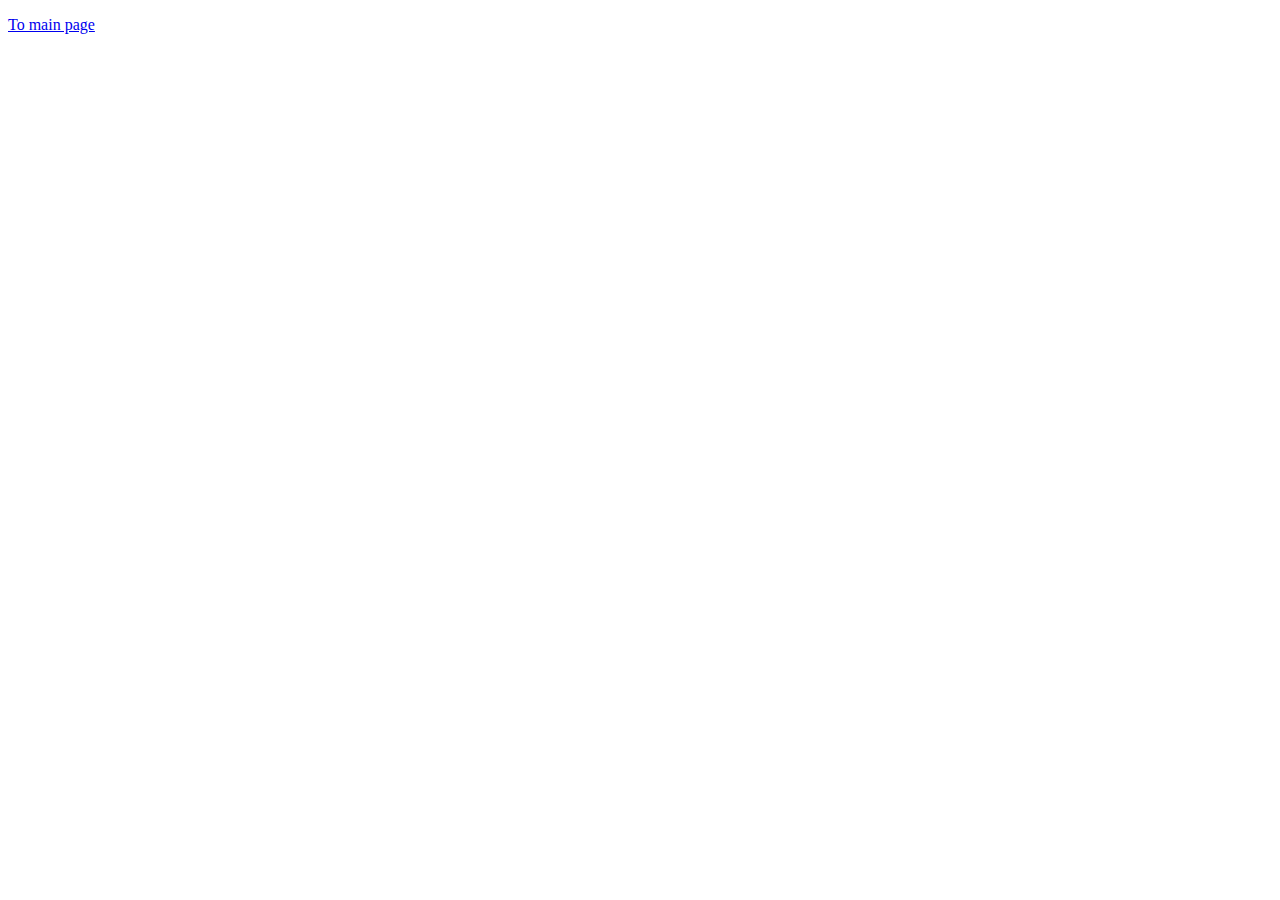
==== 01-bubbling.html @ b08e15cd "chqnges" ====
<!DOCTYPE html>
<html lang="en">
  <head>
    <meta charset="UTF-8" />
    <meta http-equiv="X-UA-Compatible" content="IE=edge" />
    <meta name="viewport" content="width=device-width, initial-scale=1.0" />
    <title>01-Bubbling</title>
  </head>
  <body>
    <p><a href="/index.html">To main page</a></p>

    <script src="./js/01-bubbling.js" type="module"></script>
  </body>
</html>
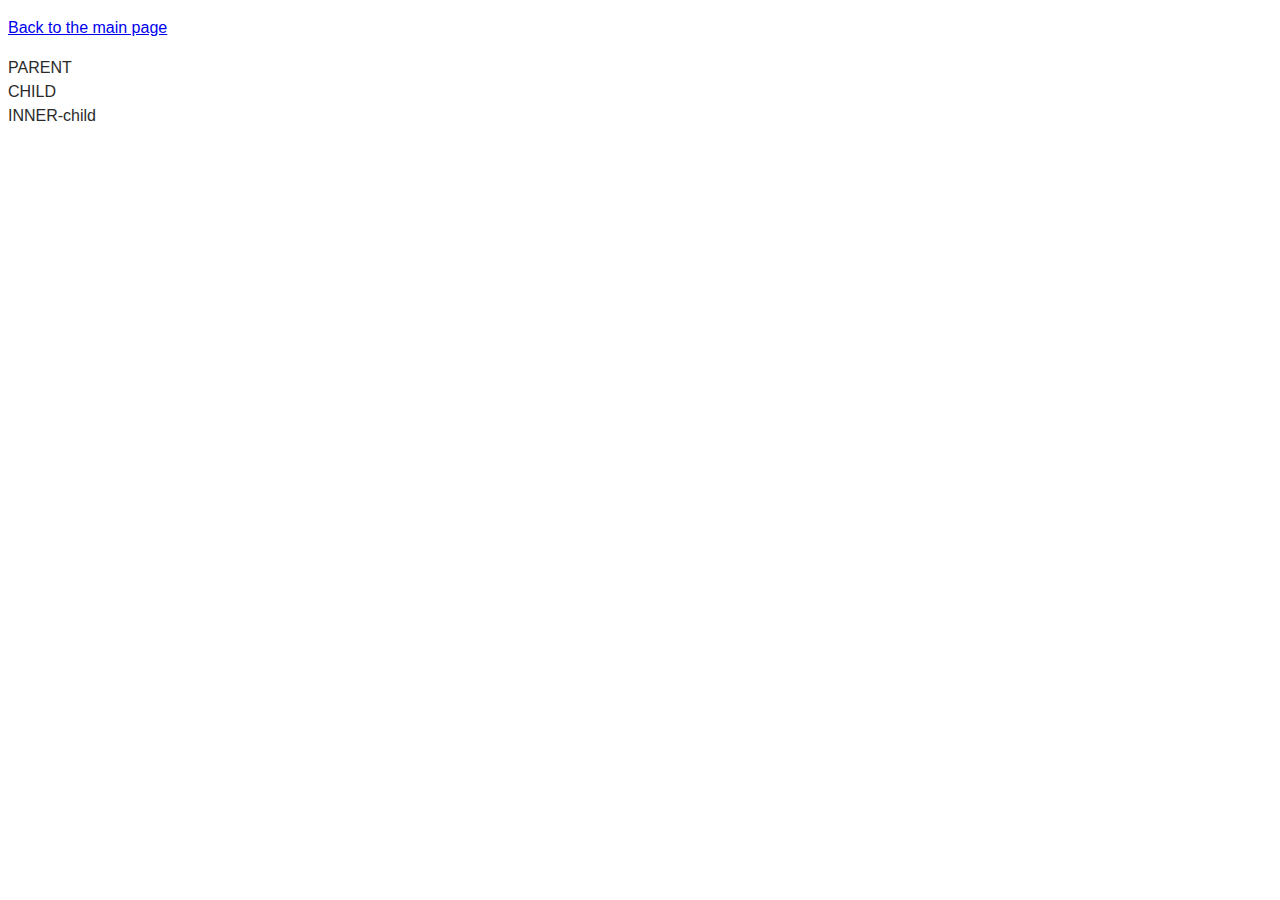
==== commit b3565331: "change" ====
--- a/01-bubbling.html
+++ b/01-bubbling.html
@@ -5,10 +5,20 @@
     <meta http-equiv="X-UA-Compatible" content="IE=edge" />
     <meta name="viewport" content="width=device-width, initial-scale=1.0" />
     <title>01-Bubbling</title>
+
+    <link rel="stylesheet" href="/css/styles.css" />
   </head>
   <body>
-    <p><a href="/index.html">To main page</a></p>
+    <p><a href="/index.html">Back to the main page</a></p>
 
-    <script src="./js/01-bubbling.js" type="module"></script>
+    <div id="parent">
+      PARENT
+      <div id="child">
+        CHILD
+        <div id="inner-child">INNER-child</div>
+      </div>
+    </div>
+
+    <script src="/js/01-bubbling.js" type="module"></script>
   </body>
 </html>
--- a/css/styles.css
+++ b/css/styles.css
@@ -0,0 +1,26 @@
+:root {
+  --timing: cubic-bezier(0.4, 0, 0.2, 1);
+}
+
+body {
+  position: relative;
+  font-family: "Helvetica Neue", -apple-system, BlinkMacSystemFont, "Segoe UI",
+    Roboto, Oxygen, Ubuntu, Cantarell, "Open Sans", sans-serif;
+  line-height: 1.5;
+  color: #2a2a2a;
+}
+
+h4 {
+  margin: 0;
+}
+
+ul {
+  list-style: none;
+}
+
+.container {
+  width: 1200px;
+  padding-right: 15px;
+  padding-left: 15px;
+  margin: 0 auto;
+}
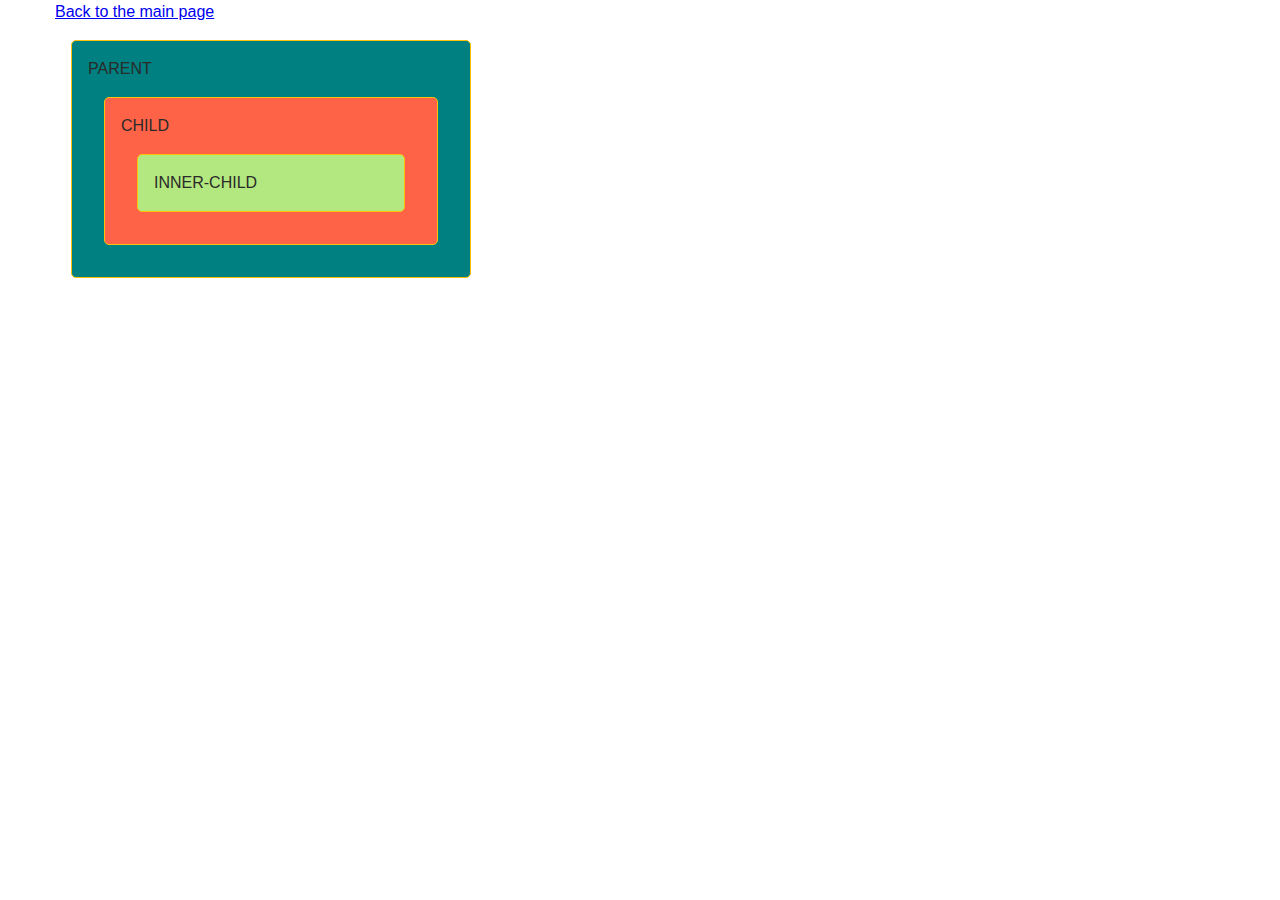
==== commit a912f68b: "changes" ====
--- a/01-bubbling.html
+++ b/01-bubbling.html
@@ -9,13 +9,15 @@
     <link rel="stylesheet" href="/css/styles.css" />
   </head>
   <body>
-    <p><a href="/index.html">Back to the main page</a></p>
+    <div class="container">
+      <p><a href="/index.html">Back to the main page</a></p>
 
-    <div id="parent">
-      PARENT
-      <div id="child">
-        CHILD
-        <div id="inner-child">INNER-child</div>
+      <div id="parent">
+        PARENT
+        <div id="child">
+          CHILD
+          <div id="inner-child">INNER-CHILD</div>
+        </div>
       </div>
     </div>
 
--- a/css/styles.css
+++ b/css/styles.css
@@ -1,5 +1,11 @@
 :root {
   --timing: cubic-bezier(0.4, 0, 0.2, 1);
+}
+
+* {
+  box-sizing: border-box;
+  padding: 0;
+  margin: 0;
 }
 
 body {
@@ -15,6 +21,8 @@
 }
 
 ul {
+  margin: 0;
+  padding: 0;
   list-style: none;
 }
 
@@ -24,3 +32,27 @@
   padding-left: 15px;
   margin: 0 auto;
 }
+
+#parent,
+#child,
+#inner-child {
+  margin: 16px;
+  padding: 16px;
+
+  border: 1px solid #ffc107;
+  border-radius: 5px;
+
+  max-width: 400px;
+}
+
+#parent {
+  background-color: teal;
+}
+
+#child {
+  background-color: tomato;
+}
+
+#inner-child {
+  background-color: rgb(179, 231, 127);
+}
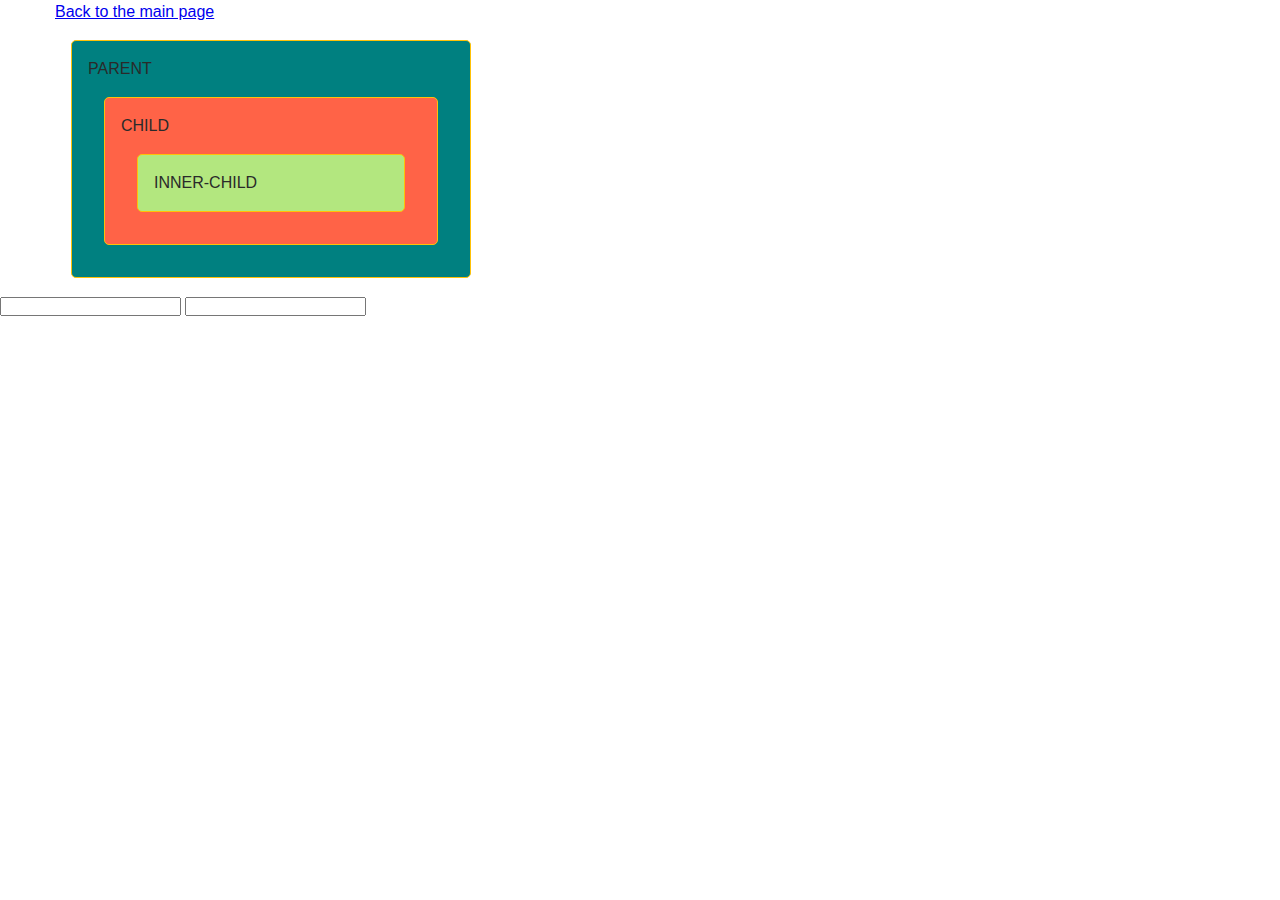
==== commit d220dab4: "changes" ====
--- a/01-bubbling.html
+++ b/01-bubbling.html
@@ -21,6 +21,9 @@
       </div>
     </div>
 
+    <input type="text" data-input="meybl" />
+    <input type="text" data-input="tupang" />
+
     <script src="/js/01-bubbling.js" type="module"></script>
   </body>
 </html>
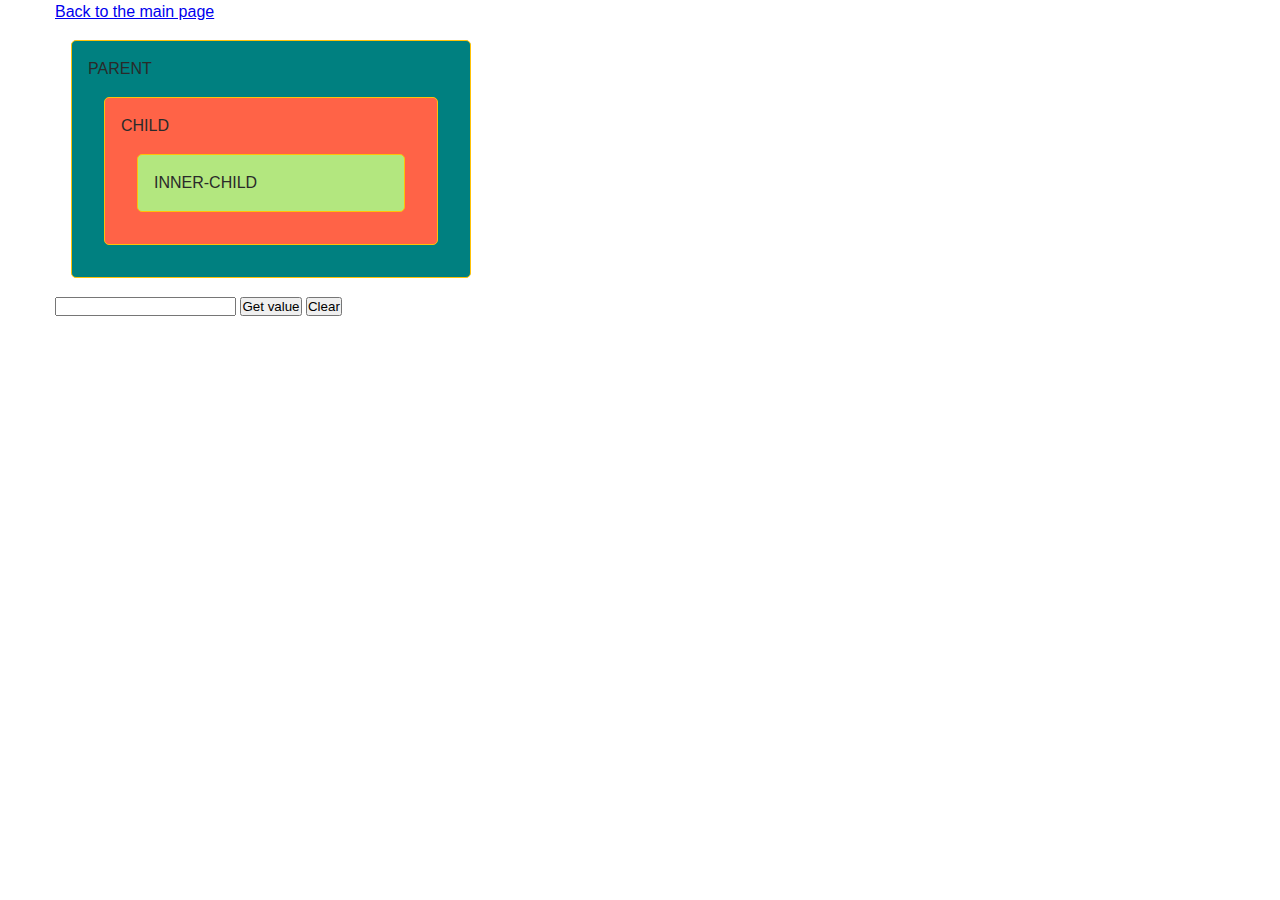
==== commit 31b817ff: "changes" ====
--- a/01-bubbling.html
+++ b/01-bubbling.html
@@ -19,10 +19,15 @@
           <div id="inner-child">INNER-CHILD</div>
         </div>
       </div>
+
+      <input type="text" data-input="meybl" />
+
+      <button type="submit" class="getValue">Get value</button>
+      <button type="submit" class="clear">Clear</button>
+
+      <p class="value"></p>
+      <!-- <input type="text" data-input="tupang" /> -->
     </div>
-
-    <input type="text" data-input="meybl" />
-    <input type="text" data-input="tupang" />
 
     <script src="/js/01-bubbling.js" type="module"></script>
   </body>
--- a/css/styles.css
+++ b/css/styles.css
@@ -56,3 +56,7 @@
 #inner-child {
   background-color: rgb(179, 231, 127);
 }
+
+.value {
+  margin-top: 10px;
+}
